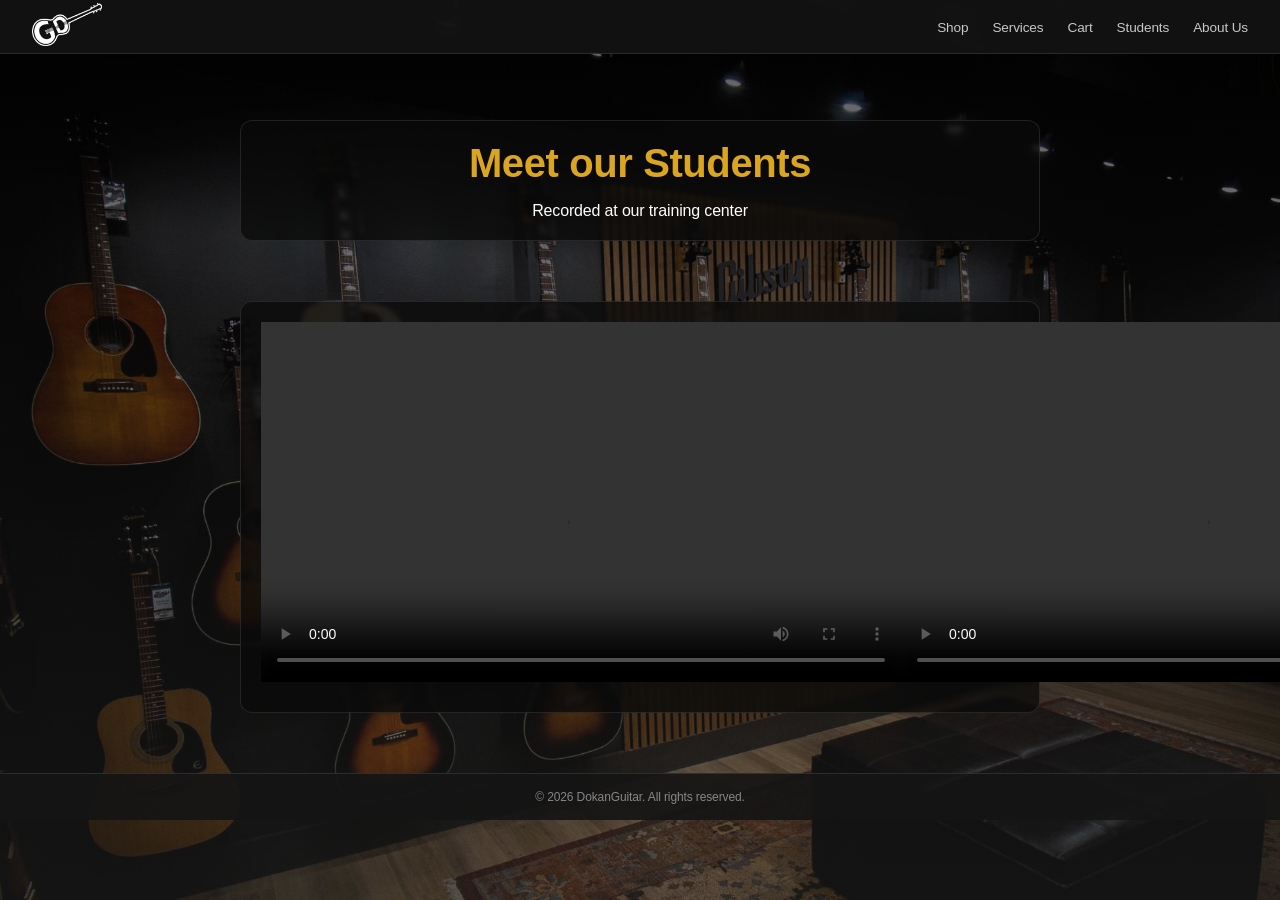
==== std.html @ 270eae01 "Add files via upload" ====
<!DOCTYPE html>
<html lang="en">
<head>
    <meta charset="UTF-8">
    <meta name="viewport" content="width=device-width, initial-scale=1.0">
    <title>About Us | Dokan Guitar Shop</title>
    <link rel="stylesheet" href="style.css">
    <link rel="icon" type="image/png" href="favicon.png">
</head>
<body>
    <header class="header">
        <div class="logo">
            <a href="index.html"><img src="images/logos.png" class="logo"></a>
        </div>
        <nav class="navigation">
            <ul>
                <li><a href="inventory.html">Shop</a></li>
                <li><a href="services.html">Services</a></li>
                <li><a href="cart.html">Cart</a></li>
                <li><a href="std.html">Students</a></li>
                <li><a href="about.html">About Us</a></li>
            </ul>
        </nav>
    </header>
    <section class="intro-section">
        <h1 class="main-heading">Meet our Students</h1>
        <p class="body-text">
            Recorded at our training center
        </p>
    </section>
    <section class="second-section">
        <div class="content">
            <video width="640" height="360" controls>
                <source src="images/std1.mp4" type="video/mp4">
            </video>
            <video width="640" height="360" controls>
                <source src="images/std2.mp4" type="video/mp4">
            </video>
        </div>
    </section>
    <footer class="footer">
        <div class="footer-content">
            <nav class="footer-nav">
                <ul>
                    <li><a href="about.html">About Us</a></li>
                    <li><a href="inventory.html">Shop</a></li>
                    <li><a href="services.html">Services</a></li>
                    <li><a href="std.html">Students</a></li>
                    <li><a href="cart.html">Cart</a></li>
                </ul>
            </nav>
            <p class="footer-copyright">&copy; 2026 DokanGuitar. All rights reserved.</p>
        </div>
    </footer>
</body>
</html>
---- style.css ----
* {
    margin: 0;
    padding: 0;
    box-sizing: border-box;
    font-family: -apple-system, BlinkMacSystemFont, "Segoe UI", Roboto, Helvetica, Arial, sans-serif;
    list-style: none;
    text-decoration: none;
    transition: color 0.2s ease;
    letter-spacing: -0.01em;
    text-align: center;
    align-items: center;
}

.navigation ul,
.footer-nav ul {   
    display: flex;
    flex-direction: row;
    gap: 1.5rem;
}

.content {   
    display: flex;
    flex-direction: row;
    justify-content:space-between;
    margin-bottom: 10px;
}

.content-1,
.content-2,
.content-3 {
    width: 33%;
    padding: 20px;
}

.content-details {   
    display: flex;
    flex-direction: row;
    justify-content:center;
    margin-bottom: 10px;
}

.header {
    position: fixed;
    top: 0;
    left: 0;
    width: 100%;
    z-index: 1000;
    background-color: rgba(22, 22, 23, 0.8);
    backdrop-filter: blur(20px);
    padding: 0.2rem 2rem;
    display: flex;
    justify-content: space-between;
    border-bottom: 1px solid rgba(255, 255, 255, 0.1);
}

.logo {
    max-width: 70px;
}

.header a {
    font-size: 0.85rem;
    color: rgba(245, 245, 247, 0.8);
}

.header a:hover,
.footer-nav a:hover {
    color: #fff;
}

body {
    background-image: linear-gradient(rgba(0, 0, 0, 0.6), rgba(32, 32, 32, 0.6)), url('images/bg.jpg');
    background-size: cover;
    background-position: center;
    background-repeat: no-repeat;
    background-attachment: fixed;
    background-color: #111111;     
}

.intro-section {
    padding: 20px;
    max-width: 800px;
    margin: 60px auto;
    margin-top: 120px;
    background-color: rgba(10, 10, 10, 0.75); 
    border: 1px solid rgba(255, 255, 255, 0.1);
    border-radius: 12px;
    backdrop-filter: blur(2px); 
}

.second-section {
    padding: 20px;
    max-width: 800px;
    margin: 60px auto;
    background-color: rgba(10, 10, 10, 0.75); 
    border: 1px solid rgba(255, 255, 255, 0.1);
    border-radius: 12px;
    backdrop-filter: blur(2px);
}

.main-heading {
    font-size: 2.5rem;
    margin-bottom: 16px;
    color: goldenrod;
}

.second-heading {
    font-size: 2rem;
    color: goldenrod;
}

.lead-text {
    font-size: 1.2rem;
    color: #fff;
    margin-bottom: 10px;
}

.body-text {
    font-size: 1rem;
    color: #fff;
    
}

.highlight-text {
    font-weight: bold;
    font-style: italic;
    color: #fff;
}

.sup {
    font-size: 0.8rem;
    vertical-align: 10%;
}

.sub {
    font-size: 0.7rem;
    vertical-align: sub;
}

.attention {
    display: inline-block;
    background-color: rgba(255, 255, 255, 0.1);
    border-left: 4px solid goldenrod;
    padding: 15px 25px;
    font-weight: bold;
    font-size: 1.1rem;
    color: #fff;
    border-radius: 0 8px 8px 0;
    margin: 10px 20px;
    
}

.main-image {
    max-width: 70%;
    margin: 10px;
    border-radius: 8px;
}

.section-image {
    max-width: 10rem;
    max-height: 12rem;
    margin: 10px;
    border: 1px solid rgba(255, 255, 255, 0.1);
    border-radius: 8px;
}

.borderless-image {
    max-width: 30%;
    margin: 10px;
    border: none;
}

.add-cart {
    max-width: 20px;
    max-height: 20px;
    margin: 4px;
    padding-top: 3px;
}

.footer {
    width: 100%;
    background-color: rgba(20, 20, 21, 0.9); 
    border-top: 1px solid rgba(255, 255, 255, 0.1); 
    padding: 1rem 2rem;
    margin-top: auto;
}

.footer-content {
    display: flex;
    flex-direction: column;
    justify-content: center;
    gap: 1rem;
}

.footer p,
.footer-nav a {
    font-size: 0.75rem;
    color: rgba(245, 245, 247, 0.5);
}

.table {
    width: 100%;
    color: goldenrod;
}

.table-data {
    padding: 8px;
}

.btn {
    color: #fff;
    background-color: green;
    border: none;
    padding: 7px;
    border-radius: 2px;
    cursor: pointer;
}

.remove-btn {
    color: #fff;
    background-color: red;
    border: none;
    padding: 3px;
    border-radius: 2px;
    cursor: pointer;
}

.remove-btn:hover{
    background-color: lightcoral;
}

.btn:hover {
    background-color: lightgreen    ;
}

@media (max-width: 768px) {
    .navigation {
        display: none;
    }
    .header {
        justify-content: center; 
    }
    .intro-section,
    .second-section {
        border-radius: 0;
    }
    .content {
        flex-direction: column;
    }
}

@media (min-width: 800px) {
    .footer-nav {
        display: none;
    }
}
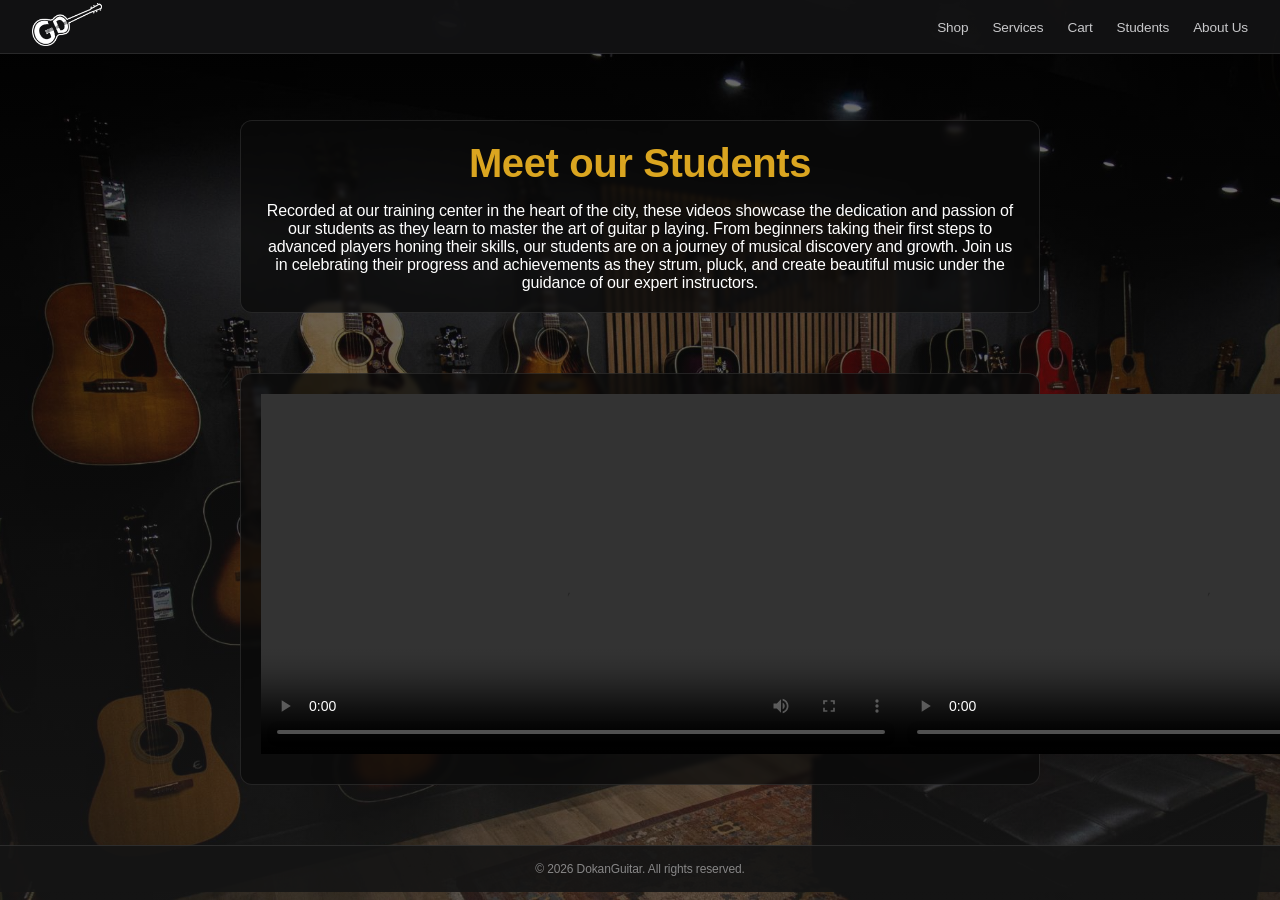
==== commit 6340f2c6: "1 12" ====
--- a/std.html
+++ b/std.html
@@ -25,7 +25,9 @@
     <section class="intro-section">
         <h1 class="main-heading">Meet our Students</h1>
         <p class="body-text">
-            Recorded at our training center
+            Recorded at our training center in the heart of the city, these videos showcase the dedication and passion of our students as they learn to master the art of guitar p 
+            laying. From beginners taking their first steps to advanced players honing their skills, our students are on a journey of musical discovery and growth. Join us in celebrating their progress and achievements as they strum, pluck, and create beautiful music under the guidance of our expert instructors.
+
         </p>
     </section>
     <section class="second-section">
--- a/style.css
+++ b/style.css
@@ -84,7 +84,9 @@
     background-color: rgba(10, 10, 10, 0.75); 
     border: 1px solid rgba(255, 255, 255, 0.1);
     border-radius: 12px;
-    backdrop-filter: blur(2px); 
+    backdrop-filter: blur(2px);
+    
+    
 }
 
 .second-section {
@@ -252,5 +254,4 @@
     .footer-nav {
         display: none;
     }
-}
-
+}
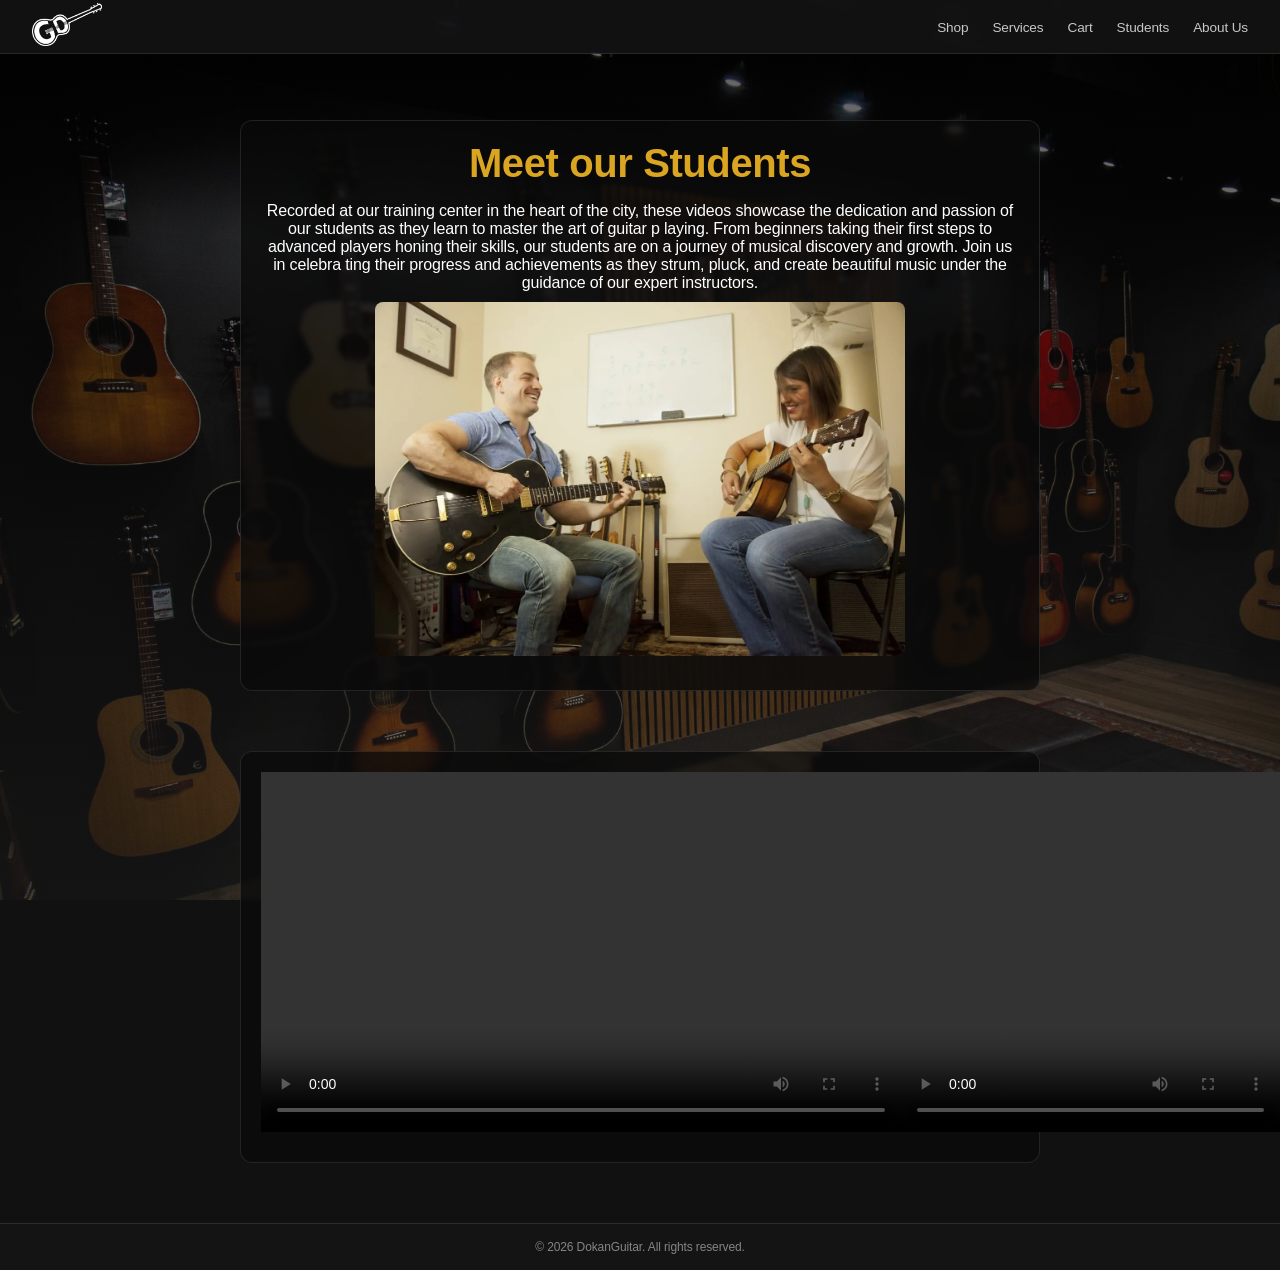
==== commit 2c896068: "2" ====
--- a/std.html
+++ b/std.html
@@ -26,7 +26,9 @@
         <h1 class="main-heading">Meet our Students</h1>
         <p class="body-text">
             Recorded at our training center in the heart of the city, these videos showcase the dedication and passion of our students as they learn to master the art of guitar p 
-            laying. From beginners taking their first steps to advanced players honing their skills, our students are on a journey of musical discovery and growth. Join us in celebrating their progress and achievements as they strum, pluck, and create beautiful music under the guidance of our expert instructors.
+            laying. From beginners taking their first steps to advanced players honing their skills, our students are on a journey of musical discovery and growth. Join us in celebra
+            ting their progress and achievements as they strum, pluck, and create beautiful music under the guidance of our expert instructors. 
+            <img src="images/lesson.webp" class="main-image" >
 
         </p>
     </section>
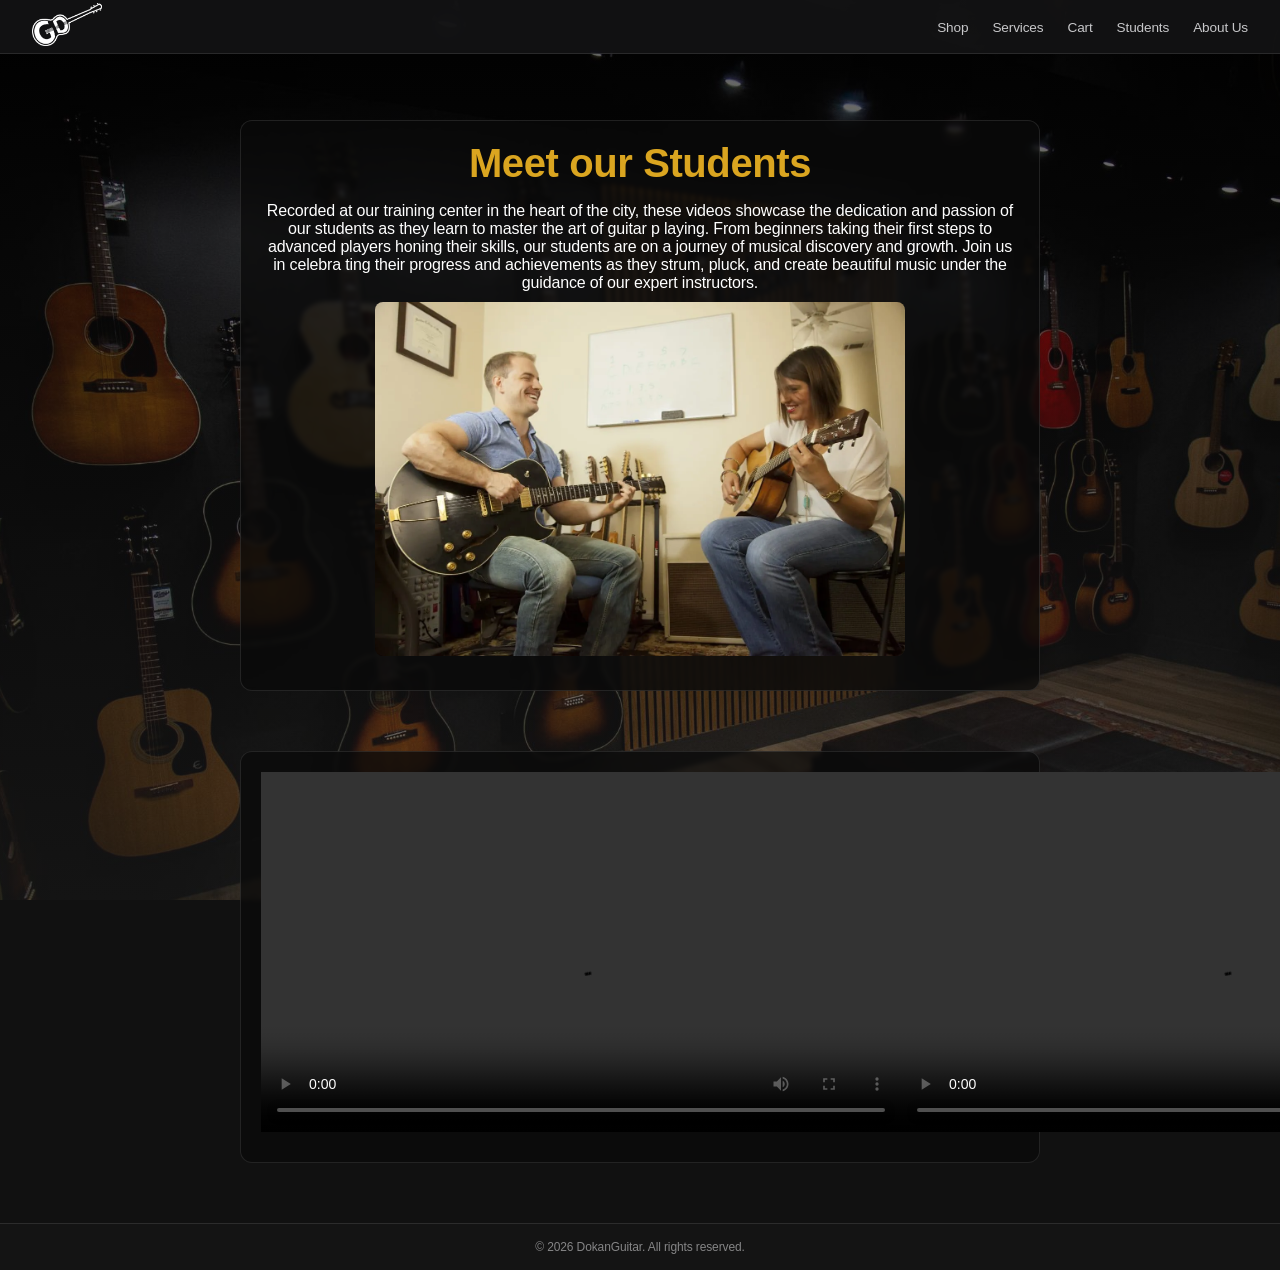
==== commit afdcf461: "5" ====
--- a/std.html
+++ b/std.html
@@ -28,9 +28,8 @@
             Recorded at our training center in the heart of the city, these videos showcase the dedication and passion of our students as they learn to master the art of guitar p 
             laying. From beginners taking their first steps to advanced players honing their skills, our students are on a journey of musical discovery and growth. Join us in celebra
             ting their progress and achievements as they strum, pluck, and create beautiful music under the guidance of our expert instructors. 
-            <img src="images/lesson.webp" class="main-image" >
-
         </p>
+        <img src="images/lesson.webp"class="main-image">
     </section>
     <section class="second-section">
         <div class="content">
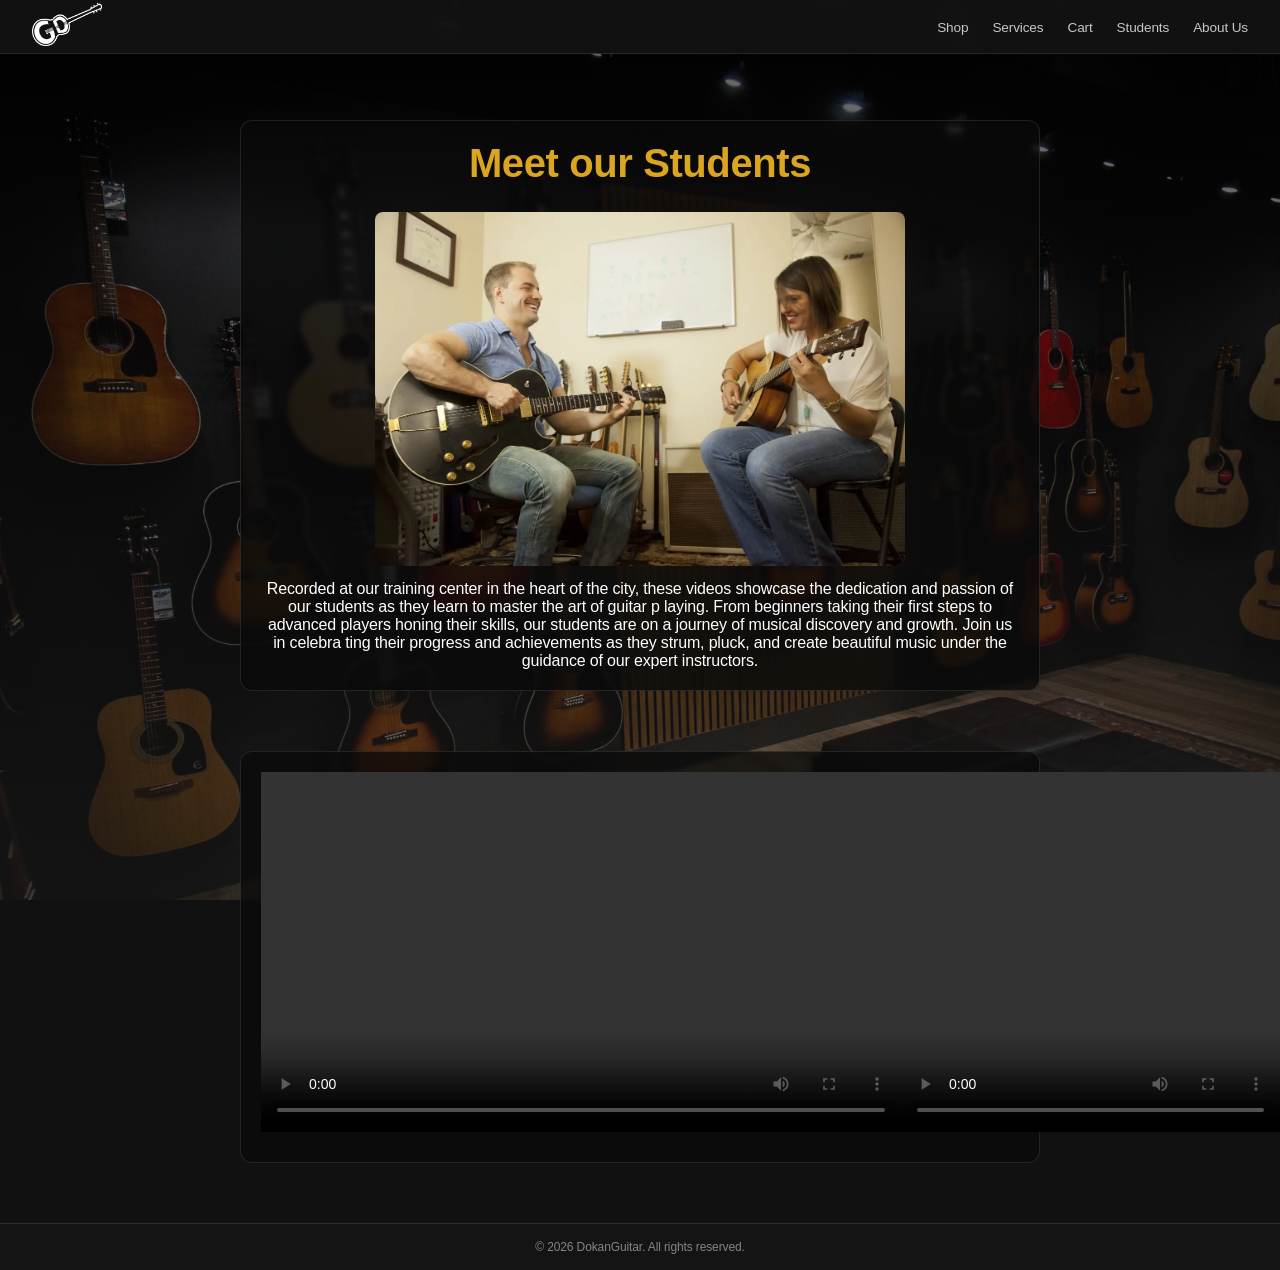
==== commit e2f22127: "6" ====
--- a/std.html
+++ b/std.html
@@ -24,12 +24,13 @@
     </header>
     <section class="intro-section">
         <h1 class="main-heading">Meet our Students</h1>
+        <img src="images/lesson.webp"class="main-image">
         <p class="body-text">
             Recorded at our training center in the heart of the city, these videos showcase the dedication and passion of our students as they learn to master the art of guitar p 
             laying. From beginners taking their first steps to advanced players honing their skills, our students are on a journey of musical discovery and growth. Join us in celebra
             ting their progress and achievements as they strum, pluck, and create beautiful music under the guidance of our expert instructors. 
         </p>
-        <img src="images/lesson.webp"class="main-image">
+        
     </section>
     <section class="second-section">
         <div class="content">
